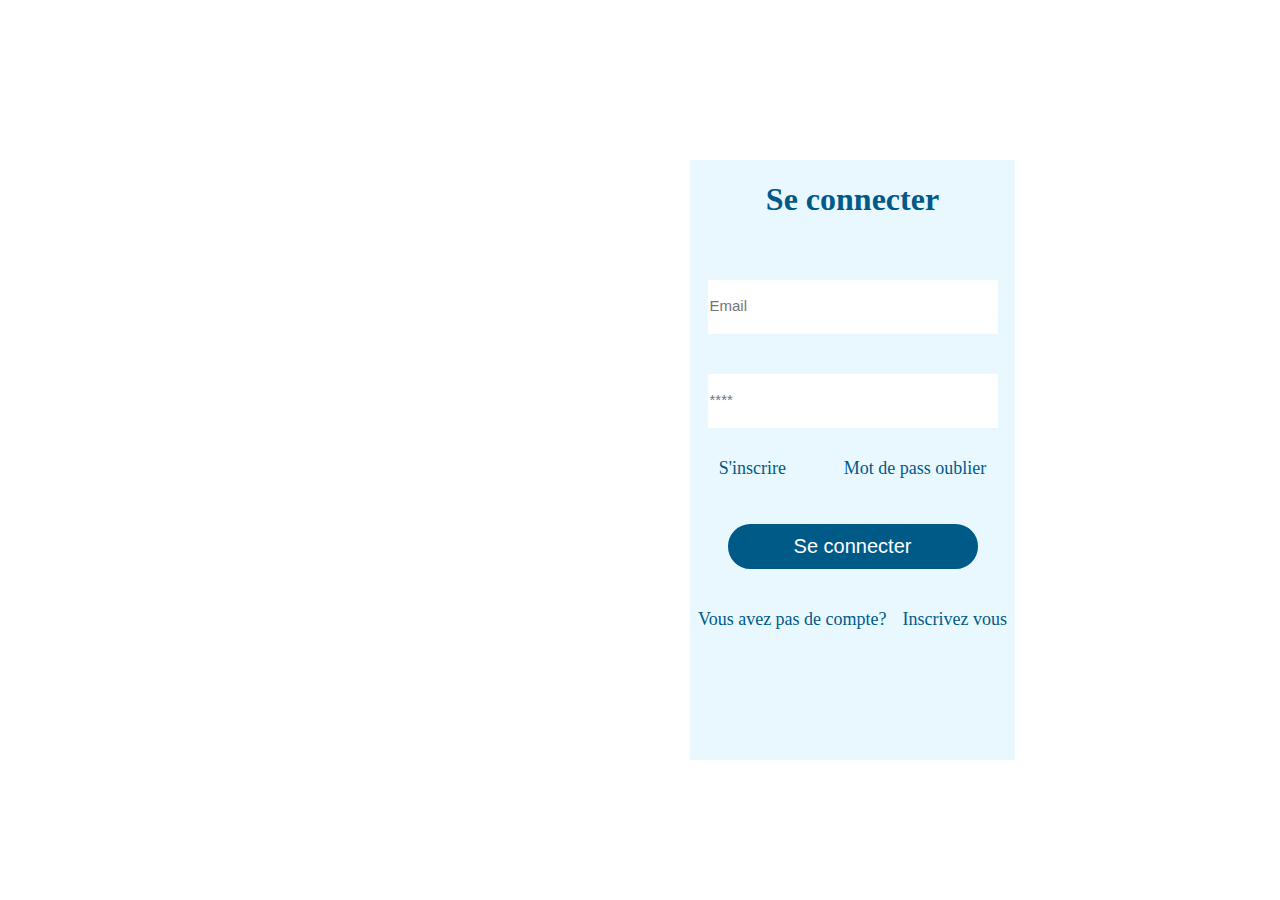
==== TOUT/HTML/connexion.html @ ac3346c0 "mon commit pnhj" ====
<!DOCTYPE html>
<html lang="en">
<head>
    <meta charset="UTF-8">
    <meta name="viewport" content="width=device-width, initial-scale=1.0">
    <title>Logo | Regist Plus</title>
    <!-- <link rel="icon" type="image/png" href="../assets/image/ouffffffffffffffffffffffffffff.png" width="100px"> -->
    <link rel="stylesheet" href="../CSS/connexion.css">
  <link rel="stylesheet" href="../CSS/connexion.css">
</head>
<body>
    <div class="conteneur">
           
            <div class="content">
                <div class="cons"><a href="../index.html"><img src="../assets/image/icon.png" alt="" width="40px"></a></div>
                <div class="box1">

                </div>
                <div class="box2">
                    <div class="grand"> <h1>Se connecter</h1></div>

                    <form action="">

                    <div class="form">
                        <input type="email" placeholder="Email" class="email" required>
                        <input type="password" placeholder="****" class="motPass" required>
                    </div>
                    <div class="txt">
                        <a href="../corporates/inscription.html">S'inscrire</a>
                        <a href="#">Mot de pass oublier</a>
                    </div>
                    <div class="cui"><a href=""><button class="btn">Se connecter</button></div></a>
                    <div class="texte">
                        <a href="../corporates/page2.html" class="sui">Vous avez pas de compte?</a>
                        <a href="../corporates/inscription.html">Inscrivez vous</a>
                        
                    </div>
                    </form>
                </div>
            </div>
    </div>
    <script src="../javascript/connexion.js"></script>
</body>
</html>
---- TOUT/CSS/connexion.css ----
/* .conteneur{
    width: 100%;
    height: auto;
    margin: 0 auto;
    
    background-color: red;
   
} */
.conteneur{
    width: 100%;
    height: auto;
    margin: 0 auto;
   background-color: white;
    display: flex;
    margin-top: 160Px;
    /* position: relative; */
}
.cons{
    width: 100px;
    height: 70px;
    margin-left: 50px;
    /* position: absolute; */
   
    
}
.content{
    width: 750px;
    height: auto;
    

    display: flex;
    margin: 0 auto;
}
.box1{
    width: 500px;
    height: 600Px;
    background-color: yellow;
    background: url(../image/enfin.webp);
    background-repeat: no-repeat;
    background-position: center center;
    background-size: cover;
}
.box2{
     width: 520px; 
    height: 600Px;
    
    background-color: #e9f8ff;
}
.form{
    text-align: center;
   }
   input{
    width: 88%;
    height: 52px;
    margin-top: 40px;
    border: none;
    /* margin-left: 23px; */
   }
   ::placeholder{
    font-size: 15px;
   
   }
   .btn{
    margin: 0 auto;
    text-align: center;
    justify-content: center;
    align-items: center;
    /* margin-left: 30px; */
     width: 250px;
     border: none;
     /* padding: 0.6rem; */
     padding: 7px;
     background-color: #005A87;
     border-radius: 30px;
     margin-top: 45px;
     border: 4px solid #005A87;
     font-size: 20px;
     color: white;
     text-align: center;
     
    }
    .txt{
      display: flex;
      justify-content: space-around;
      margin-top: 30px;
      font-size: 18px;
    }
    .txt a{
        text-decoration: none;
        color: #005A87;
    }
    .texte a{
        text-decoration: none;
      color: #005A87;
    }
    .texte{
        display: flex;
      justify-content: space-around;
      font-size: 18px;
      margin-top: 40px;
    }
    .cui{
     text-align: center;
     margin: 0 auto;
     width: 100%;
     height: auto;
     /* border: 2px solid black; */
    }
    .grand{
        text-align: center;
        color: #005A87;
        
       }
       .sui{
        text-decoration: none;
        text-transform: none;
        color: black;
        font-size: 18px;
       color: #e9f8ff;
       }

       @media screen and (min-width:680px) and (max-width:776px){
        .content{
            width: 600px;
        }
        .btn{
            width: 280px;
        }
       }

       @media screen and (min-width:300px) and (max-width:683px){
        .box1{
            display: none;
        }
        .box2{
            width: 280px; 
            margin: 0 auto;
        }
        .btn{
            width: 180px;
        }
        
       }
---- TOUT/CSS/connexion.css ----
/* .conteneur{
    width: 100%;
    height: auto;
    margin: 0 auto;
    
    background-color: red;
   
} */
.conteneur{
    width: 100%;
    height: auto;
    margin: 0 auto;
   background-color: white;
    display: flex;
    margin-top: 160Px;
    /* position: relative; */
}
.cons{
    width: 100px;
    height: 70px;
    margin-left: 50px;
    /* position: absolute; */
   
    
}
.content{
    width: 750px;
    height: auto;
    

    display: flex;
    margin: 0 auto;
}
.box1{
    width: 500px;
    height: 600Px;
    background-color: yellow;
    background: url(../image/enfin.webp);
    background-repeat: no-repeat;
    background-position: center center;
    background-size: cover;
}
.box2{
     width: 520px; 
    height: 600Px;
    
    background-color: #e9f8ff;
}
.form{
    text-align: center;
   }
   input{
    width: 88%;
    height: 52px;
    margin-top: 40px;
    border: none;
    /* margin-left: 23px; */
   }
   ::placeholder{
    font-size: 15px;
   
   }
   .btn{
    margin: 0 auto;
    text-align: center;
    justify-content: center;
    align-items: center;
    /* margin-left: 30px; */
     width: 250px;
     border: none;
     /* padding: 0.6rem; */
     padding: 7px;
     background-color: #005A87;
     border-radius: 30px;
     margin-top: 45px;
     border: 4px solid #005A87;
     font-size: 20px;
     color: white;
     text-align: center;
     
    }
    .txt{
      display: flex;
      justify-content: space-around;
      margin-top: 30px;
      font-size: 18px;
    }
    .txt a{
        text-decoration: none;
        color: #005A87;
    }
    .texte a{
        text-decoration: none;
      color: #005A87;
    }
    .texte{
        display: flex;
      justify-content: space-around;
      font-size: 18px;
      margin-top: 40px;
    }
    .cui{
     text-align: center;
     margin: 0 auto;
     width: 100%;
     height: auto;
     /* border: 2px solid black; */
    }
    .grand{
        text-align: center;
        color: #005A87;
        
       }
       .sui{
        text-decoration: none;
        text-transform: none;
        color: black;
        font-size: 18px;
       color: #e9f8ff;
       }

       @media screen and (min-width:680px) and (max-width:776px){
        .content{
            width: 600px;
        }
        .btn{
            width: 280px;
        }
       }

       @media screen and (min-width:300px) and (max-width:683px){
        .box1{
            display: none;
        }
        .box2{
            width: 280px; 
            margin: 0 auto;
        }
        .btn{
            width: 180px;
        }
        
       }
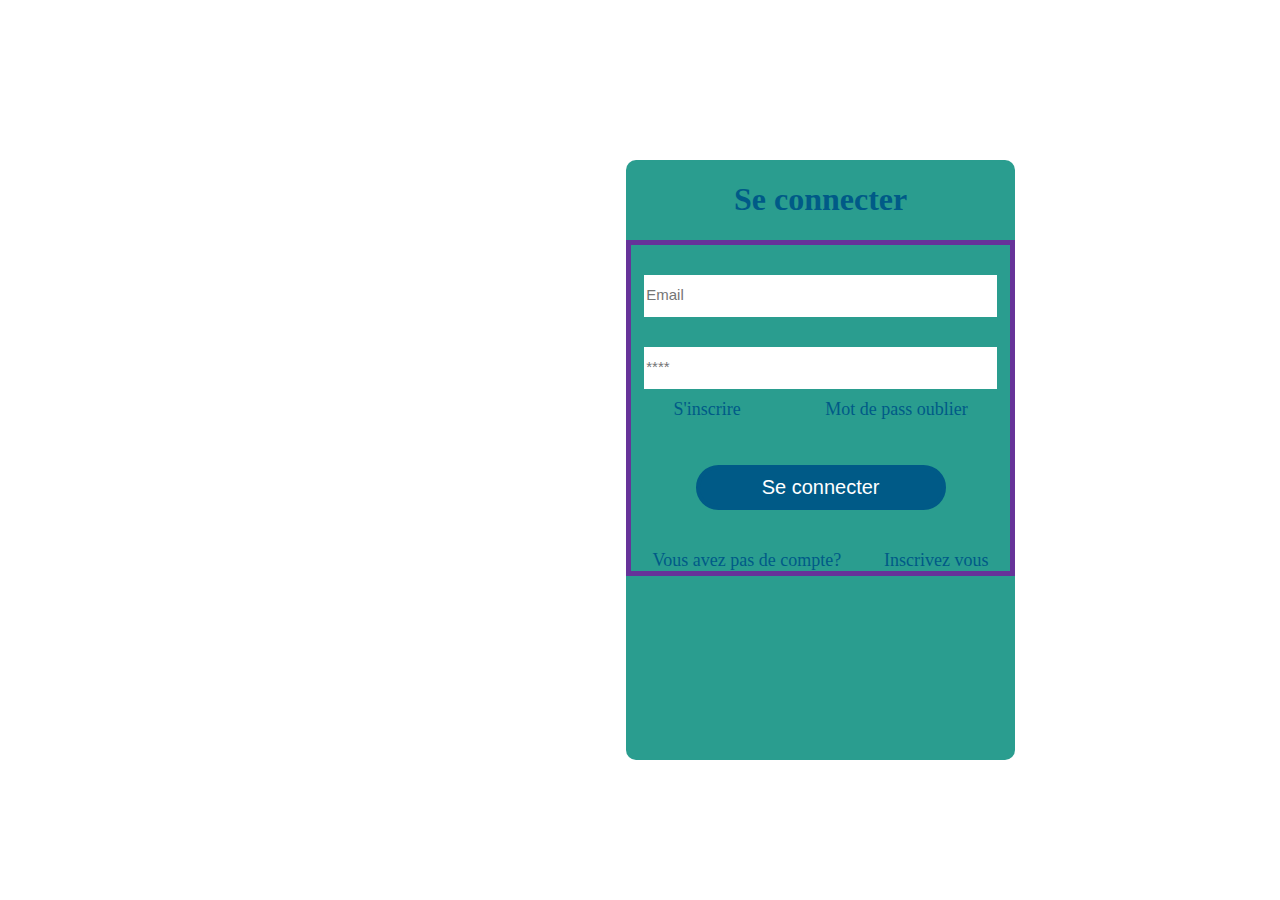
==== commit e9499f47: "oufffff" ====
--- a/TOUT/HTML/connexion.html
+++ b/TOUT/HTML/connexion.html
@@ -5,7 +5,7 @@
     <meta name="viewport" content="width=device-width, initial-scale=1.0">
     <title>Logo | Regist Plus</title>
     <!-- <link rel="icon" type="image/png" href="../assets/image/ouffffffffffffffffffffffffffff.png" width="100px"> -->
-    <link rel="stylesheet" href="../CSS/connexion.css">
+    <link rel="stylesheet" href="../CSS/inscription.css">
   <link rel="stylesheet" href="../CSS/connexion.css">
 </head>
 <body>
--- a/TOUT/CSS/inscription.css
+++ b/TOUT/CSS/inscription.css
@@ -0,0 +1,157 @@
+/* .conteneur{
+    width: 100%;
+    height: auto;
+    margin: 0 auto;
+    
+    background-color: red;
+   
+} */
+.conteneur{
+    width: 100%;
+    height: auto;
+    
+    margin: 0 auto;
+   background-color: white;
+    display: flex;
+    margin-top: 160Px;
+    /* position: relative; */
+}
+.cons{
+    width: 100px;
+    height: 70px;
+    margin-left: 50px;
+    /* position: absolute; */
+   
+    
+}
+form{
+    margin: 0 auto;
+    border: 5px solid rebeccapurple;
+   
+}
+.content{
+    width: 750px;
+    height: auto;
+    display: flex;
+    
+}
+.box1{
+    width: 500px;
+    height: 600Px;
+    background-color: yellow;
+    background: url(../image/enfin.webp);
+    background-repeat: no-repeat;
+    background-position: center center;
+    background-size: cover;
+}
+.box2{
+     width: 60%; 
+    height: auto;
+    
+    background-color: #2a9d8f;
+    border-radius: 10px;
+    
+    
+}
+.form{
+    text-align: center;
+    margin: 0 auto;
+   }
+   input{
+    width: 92%;
+    height: 40px;
+    margin-top: 30px;
+    border: none;
+    /* margin-left: 23px; */
+   }
+   ::placeholder{
+    font-size: 15px;
+   
+   }
+   .btn{
+    margin: 0 auto;
+    text-align: center;
+    justify-content: center;
+    align-items: center;
+    /* margin-left: 30px; */
+     width: 250px;
+     border: none;
+     /* padding: 0.6rem; */
+     padding: 7px;
+     background-color: #005A87;
+     border-radius: 30px;
+     margin-top: 45px;
+     border: 4px solid #005A87;
+     font-size: 20px;
+     color: white;
+     text-align: center;
+     
+    }
+    .txt{
+      display: flex;
+      justify-content: space-around;
+      margin-top: 10px;
+      font-size: 18px;
+    }
+    .txt a{
+        text-decoration: none;
+        color: #005A87;
+    }
+    .texte a{
+        text-decoration: none;
+      color: #005A87;
+    }
+    .texte{
+        display: flex;
+      justify-content: space-around;
+      font-size: 18px;
+      margin-top: 40px;
+    }
+    .cui{
+     /* text-align: center; */
+     margin: 0 auto;
+     width: 100%;
+     height: auto;
+     /* border: 2px solid black; */
+    }
+    .grand{
+        /* text-align: center; */
+        color: #005A87;
+        
+       }
+       .sui{
+        text-decoration: none;
+        text-transform: none;
+        color: black;
+        font-size: 18px;
+       color: #e9f8ff;
+       }
+
+       @media screen and (min-width:680px) and (max-width:776px){
+        .content{
+            width: 600px;
+        }
+        .btn{
+            width: 280px;
+        }
+       }
+
+       @media screen and (min-width:300px) and (max-width:683px){
+       
+        .box2{
+            width: 280px;
+             
+           
+        }
+        .btn{
+            width: 180px;
+        }
+        
+       }
+       @media screen and (min-width:476px) and (max-width:300px){
+        .box2{
+            margin-left: 100px;
+             margin: 0 auto;
+           
+        }
+       }--- a/TOUT/CSS/connexion.css
+++ b/TOUT/CSS/connexion.css
@@ -140,4 +140,156 @@
             width: 180px;
         }
         
+       }
+
+
+
+
+
+       /* .conteneur{
+    width: 100%;
+    height: auto;
+    margin: 0 auto;
+    
+    background-color: red;
+   
+} */
+.conteneur{
+    width: 100%;
+    height: auto;
+    
+    margin: 0 auto;
+   background-color: white;
+    display: flex;
+    margin-top: 160Px;
+    /* position: relative; */
+}
+.cons{
+    width: 100px;
+    height: 70px;
+    margin-left: 50px;
+    /* position: absolute; */
+   
+    
+}
+form{
+  
+}
+.content{
+    width: 750px;
+    height: auto;
+    display: flex;
+    
+}
+
+.box2{
+     width: 100%; 
+     height: auto;
+    
+    background-color: #2a9d8f;
+    border-radius: 10px;
+    
+    
+}
+.form{
+    text-align: center;
+    margin: 0 auto;
+   }
+   input{
+    width: 92%;
+    height: 40px;
+    margin-top: 30px;
+    border: none;
+    /* margin-left: 23px; */
+   }
+   ::placeholder{
+    font-size: 15px;
+   
+   }
+   .btn{
+    margin: 0 auto;
+    text-align: center;
+    justify-content: center;
+    align-items: center;
+    /* margin-left: 30px; */
+     width: 250px;
+     border: none;
+     /* padding: 0.6rem; */
+     padding: 7px;
+     background-color: #005A87;
+     border-radius: 30px;
+     margin-top: 45px;
+     border: 4px solid #005A87;
+     font-size: 20px;
+     color: white;
+     text-align: center;
+     
+    }
+    .txt{
+      display: flex;
+      justify-content: space-around;
+      margin-top: 10px;
+      font-size: 18px;
+    }
+    .txt a{
+        text-decoration: none;
+        color: #005A87;
+    }
+    .texte a{
+        text-decoration: none;
+      color: #005A87;
+    }
+    .texte{
+        display: flex;
+      justify-content: space-around;
+      font-size: 18px;
+      margin-top: 40px;
+    }
+    .cui{
+     /* text-align: center; */
+     margin: 0 auto;
+     width: 100%;
+     height: auto;
+     /* border: 2px solid black; */
+    }
+    .grand{
+        /* text-align: center; */
+        color: #005A87;
+        
+       }
+       .sui{
+        text-decoration: none;
+        text-transform: none;
+        color: black;
+        font-size: 18px;
+       color: #e9f8ff;
+       }
+
+       @media screen and (min-width:680px) and (max-width:776px){
+        .content{
+            width: 600px;
+        }
+        .btn{
+            width: 280px;
+        }
+       }
+
+       @media screen and (min-width:300px) and (max-width:683px){
+       
+        .box2{
+            width: 280px;
+             
+           
+        }
+        .btn{
+            width: 180px;
+        }
+        
+       }
+       @media screen and (min-width:476px) and (max-width:300px){
+        .box2{
+            margin-left: 100px;
+             margin: 0 auto;
+           
+        }
        }